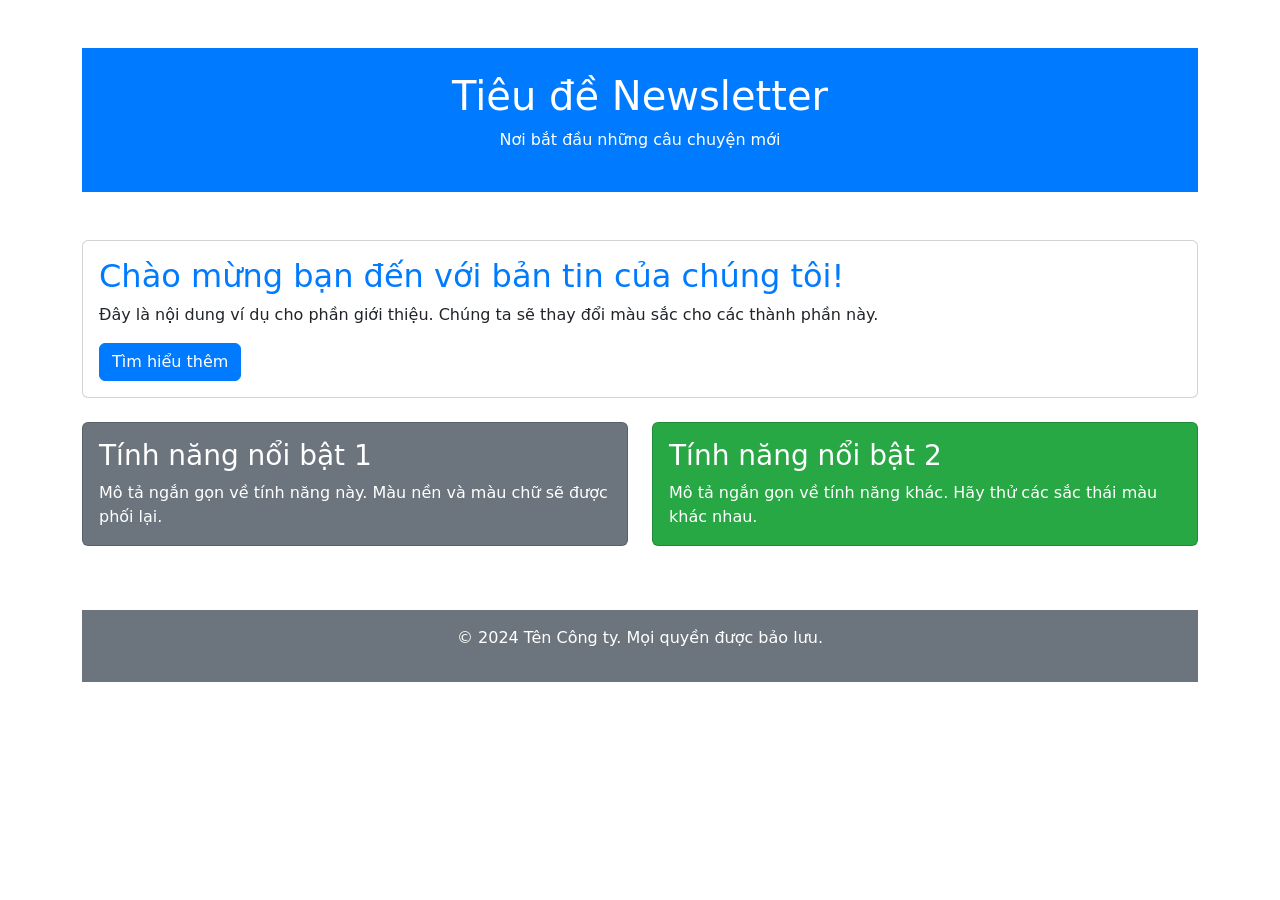
==== test.html @ 3e8eee8b "[Bài tập] Phối màu cho newsletter" ====
<!DOCTYPE html>
<html lang="vi">
<head>
    <meta charset="UTF-8">
    <meta name="viewport" content="width=device-width, initial-scale=1.0">
    <title>Newsletter Mẫu</title>
    <!-- Liên kết Bootstrap CSS -->
    <link href="https://cdn.jsdelivr.net/npm/bootstrap@5.3.3/dist/css/bootstrap.min.css" rel="stylesheet">
    <style>
        /* Các lớp CSS tùy chỉnh để dễ dàng thay đổi màu sau này */
        .primary-bg { background-color: var(--primary-color, #007bff); }
        .secondary-bg { background-color: var(--secondary-color, #6c757d); }
        .accent-bg { background-color: var(--accent-color, #28a745); }
        .text-primary-color { color: var(--primary-color, #007bff); }
        .text-secondary-color { color: var(--secondary-color, #6c757d); }
        .text-accent-color { color: var(--accent-color, #28a745); }
        .btn-primary-custom {
            background-color: var(--primary-color, #007bff);
            color: white;
            border-color: var(--primary-color, #007bff);
        }
        .btn-primary-custom:hover {
            background-color: var(--darker-primary-color, #0056b3);
            border-color: var(--darker-primary-color, #0056b3);
        }
    </style>
</head>
<body>
    <div class="container py-5">
        <header class="text-center mb-5 p-4 primary-bg text-white">
            <h1>Tiêu đề Newsletter</h1>
            <p>Nơi bắt đầu những câu chuyện mới</p>
        </header>

        <section class="card mb-4">
            <div class="card-body">
                <h2 class="card-title text-primary-color">Chào mừng bạn đến với bản tin của chúng tôi!</h2>
                <p class="card-text">
                    Đây là nội dung ví dụ cho phần giới thiệu. Chúng ta sẽ thay đổi màu sắc cho các thành phần này.
                </p>
                <a href="#" class="btn btn-primary-custom">Tìm hiểu thêm</a>
            </div>
        </section>

        <section class="row mb-4">
            <div class="col-md-6 mb-3">
                <div class="card h-100 secondary-bg text-white">
                    <div class="card-body">
                        <h3 class="card-title">Tính năng nổi bật 1</h3>
                        <p class="card-text">Mô tả ngắn gọn về tính năng này. Màu nền và màu chữ sẽ được phối lại.</p>
                    </div>
                </div>
            </div>
            <div class="col-md-6 mb-3">
                <div class="card h-100 accent-bg text-white">
                    <div class="card-body">
                        <h3 class="card-title">Tính năng nổi bật 2</h3>
                        <p class="card-text">Mô tả ngắn gọn về tính năng khác. Hãy thử các sắc thái màu khác nhau.</p>
                    </div>
                </div>
            </div>
        </section>

        <footer class="text-center mt-5 p-3 secondary-bg text-white">
            <p>&copy; 2024 Tên Công ty. Mọi quyền được bảo lưu.</p>
        </footer>
    </div>
    <!-- Liên kết Bootstrap JS (tùy chọn nếu không cần tương tác) -->
    <script src="https://cdn.jsdelivr.net/npm/bootstrap@5.3.3/dist/js/bootstrap.bundle.min.js"></script>
</body>
</html>
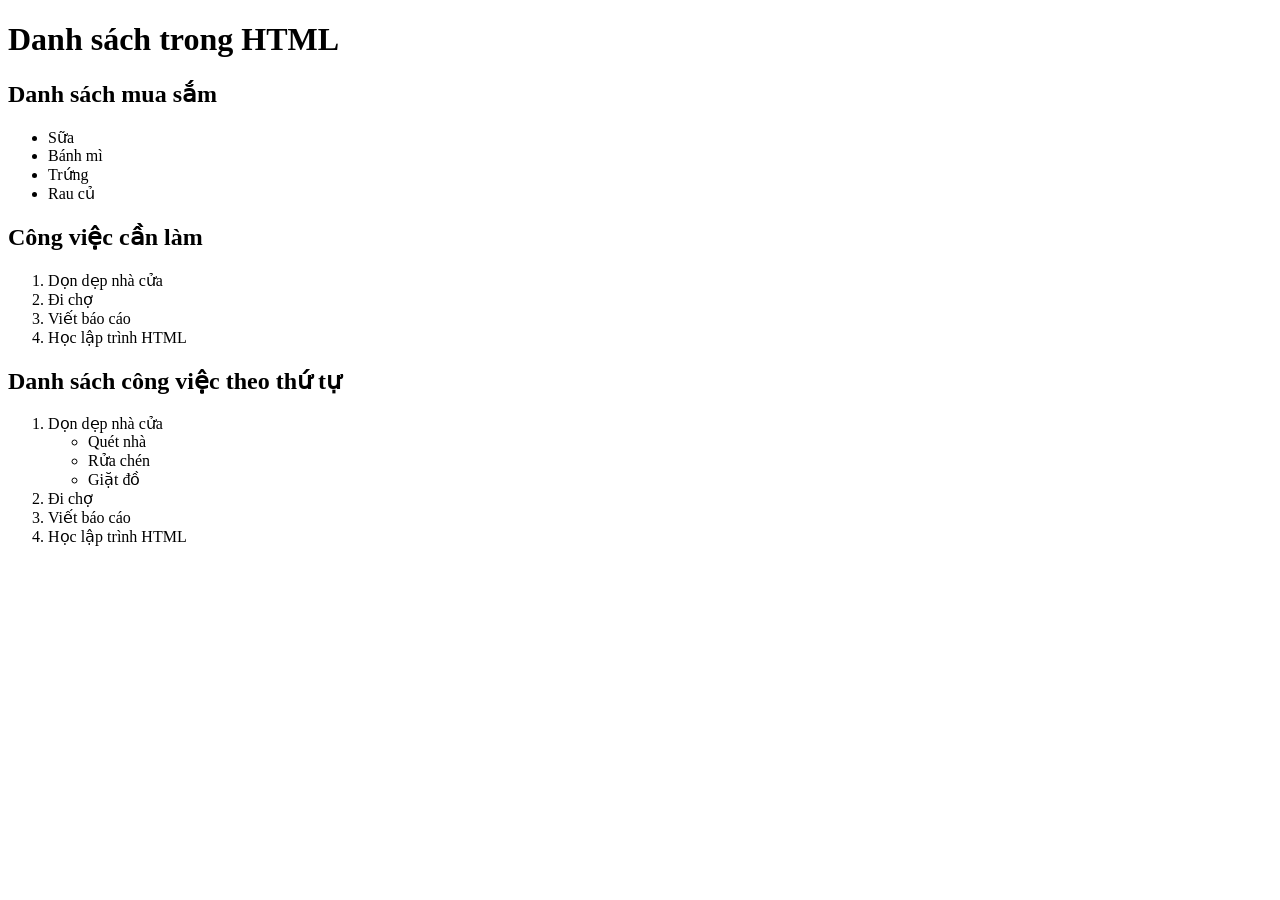
==== commit 95f3b522: "sử dụng html cơ bản" ====
--- a/test.html
+++ b/test.html
@@ -1,71 +1,40 @@
 <!DOCTYPE html>
-<html lang="vi">
-<head>
-    <meta charset="UTF-8">
-    <meta name="viewport" content="width=device-width, initial-scale=1.0">
-    <title>Newsletter Mẫu</title>
-    <!-- Liên kết Bootstrap CSS -->
-    <link href="https://cdn.jsdelivr.net/npm/bootstrap@5.3.3/dist/css/bootstrap.min.css" rel="stylesheet">
-    <style>
-        /* Các lớp CSS tùy chỉnh để dễ dàng thay đổi màu sau này */
-        .primary-bg { background-color: var(--primary-color, #007bff); }
-        .secondary-bg { background-color: var(--secondary-color, #6c757d); }
-        .accent-bg { background-color: var(--accent-color, #28a745); }
-        .text-primary-color { color: var(--primary-color, #007bff); }
-        .text-secondary-color { color: var(--secondary-color, #6c757d); }
-        .text-accent-color { color: var(--accent-color, #28a745); }
-        .btn-primary-custom {
-            background-color: var(--primary-color, #007bff);
-            color: white;
-            border-color: var(--primary-color, #007bff);
-        }
-        .btn-primary-custom:hover {
-            background-color: var(--darker-primary-color, #0056b3);
-            border-color: var(--darker-primary-color, #0056b3);
-        }
-    </style>
-</head>
-<body>
-    <div class="container py-5">
-        <header class="text-center mb-5 p-4 primary-bg text-white">
-            <h1>Tiêu đề Newsletter</h1>
-            <p>Nơi bắt đầu những câu chuyện mới</p>
-        </header>
+<html>
+    <head>
+        <meta charset="utf-8">
+        <title>Danh sách trong HTML</title>
+    </head>
+    <body>
+        <h1>Danh sách trong HTML</h1>
 
-        <section class="card mb-4">
-            <div class="card-body">
-                <h2 class="card-title text-primary-color">Chào mừng bạn đến với bản tin của chúng tôi!</h2>
-                <p class="card-text">
-                    Đây là nội dung ví dụ cho phần giới thiệu. Chúng ta sẽ thay đổi màu sắc cho các thành phần này.
-                </p>
-                <a href="#" class="btn btn-primary-custom">Tìm hiểu thêm</a>
-            </div>
-        </section>
+        <h2>Danh sách mua sắm</h2>
+        <ul>
+            <li>Sữa</li>
+            <li>Bánh mì</li>
+            <li>Trứng</li>
+            <li>Rau củ</li>
+        </ul>
 
-        <section class="row mb-4">
-            <div class="col-md-6 mb-3">
-                <div class="card h-100 secondary-bg text-white">
-                    <div class="card-body">
-                        <h3 class="card-title">Tính năng nổi bật 1</h3>
-                        <p class="card-text">Mô tả ngắn gọn về tính năng này. Màu nền và màu chữ sẽ được phối lại.</p>
-                    </div>
-                </div>
-            </div>
-            <div class="col-md-6 mb-3">
-                <div class="card h-100 accent-bg text-white">
-                    <div class="card-body">
-                        <h3 class="card-title">Tính năng nổi bật 2</h3>
-                        <p class="card-text">Mô tả ngắn gọn về tính năng khác. Hãy thử các sắc thái màu khác nhau.</p>
-                    </div>
-                </div>
-            </div>
-        </section>
+        <h2>Công việc cần làm</h2>
+        <ol>
+            <li>Dọn dẹp nhà cửa</li>
+            <li>Đi chợ</li>
+            <li>Viết báo cáo</li>
+            <li>Học lập trình HTML</li>
+        </ol>
 
-        <footer class="text-center mt-5 p-3 secondary-bg text-white">
-            <p>&copy; 2024 Tên Công ty. Mọi quyền được bảo lưu.</p>
-        </footer>
-    </div>
-    <!-- Liên kết Bootstrap JS (tùy chọn nếu không cần tương tác) -->
-    <script src="https://cdn.jsdelivr.net/npm/bootstrap@5.3.3/dist/js/bootstrap.bundle.min.js"></script>
-</body>
+        <h2>Danh sách công việc theo thứ tự</h2>
+        <ol>
+            <li>Dọn dẹp nhà cửa
+                <ul>
+                    <li>Quét nhà</li>
+                    <li>Rửa chén</li>
+                    <li>Giặt đồ</li>
+                </ul>
+            </li>
+            <li>Đi chợ</li>
+            <li>Viết báo cáo</li>
+            <li>Học lập trình HTML</li>
+        </ol>
+    </body>
 </html>
